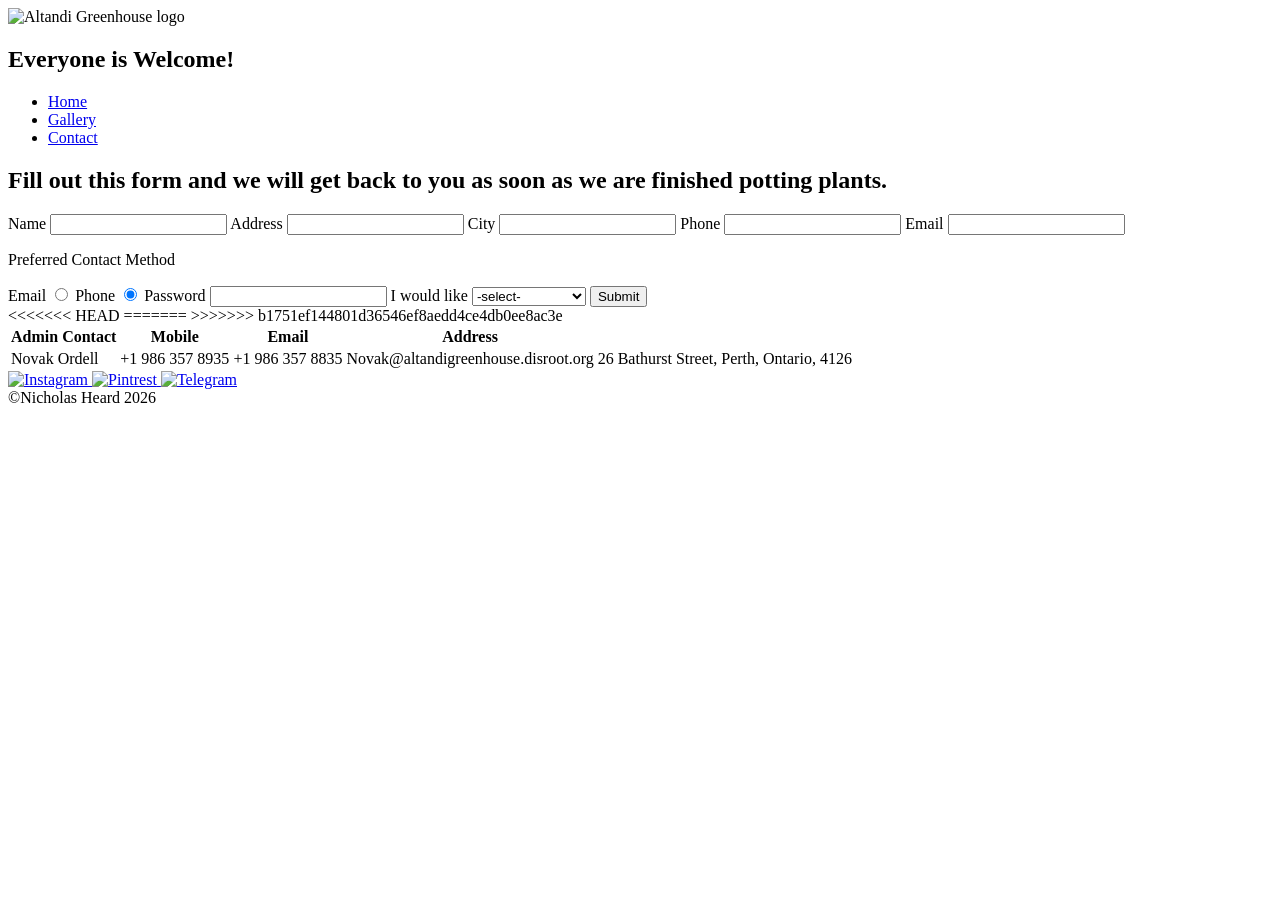
==== html/contact.html @ a4b14054 "Add files via upload" ====
<!DOCTYPE html>
<html lang="zxx">
  <head>
    <meta charset="UTF-8">
    <meta name="viewport" content="width=device-width, initial-scale=1.0">
    <title>Altandi Greenhouse</title>
    <link rel="stylesheet" href="css/style.css" type="text/css">
  </head>

  <body>
    <article class="container">
      <header class="header">
        <img
          id="logo"
          src="img/logo001_v6_2024-09-07_200x200.png"
          alt="Altandi Greenhouse logo">

        <div id="background">
          <h1>Everyone is Welcome!</h1>
        </div>
      </header>

      <nav>
        <ul class="navigation">
          <li><a href="index.html">Home</a></li>
          <li><a href="html/gallery.html">Gallery</a></li>
          <li><a href="html/contact.html">Contact</a></li>
        </ul>
      </nav>
      
      <section>
        <form class="contact-form">
          <h2>Fill out this form and we will get back to you as soon as we are finished potting plants.</h2>
          <div>
            <label for="name">Name</label>
            <input type="text" id="name" name="name">
            <label for="address">Address</label>
            <input type="text" id="street" name="street">
            <label for="address">City</label>
            <input type="text" id="address" name="City">
            <label for="phone">Phone</label>
            <input type="text" id="phone" name="Phone">
            <label for="email">Email</label>
            <input type="email" id="email" name="email">
            <p class="form-question">Preferred Contact Method</p>
            <label for="radio1">Email</label>
            <input type="radio" id="radio1" name="contact_preference" value="email" checked>
            <label for="radio2">Phone</label>
            <input type="radio" id="radio2" name="contact_preference" value="phone" checked>
            <label for="password">Password</label>
            <input type="password" id="password" name="Password">
            <label for="dropdown">I would like</label>
            <select id="dropdown">
              <option disabled selected="selected">-select-</option>
              <option value="1">More Info</option>
              <option value="2">Place an Order</option>
              <option value="3">Offer Feedback</option>
              <option value="4">Other</option>
            </select>
            <button type="submit">Submit</button>
          </div> 
        </form>

        <table id="table">
        <tr>
          <th>Admin Contact</th>
          <th>Mobile</th>
          <th>Email</th>
          <th>Address</th>
        </tr>
        <tr>
           <td>Novak Ordell</td>
<<<<<<< HEAD
           <td>+1 986 357 8935</td>
=======
           <td>+1 986 357 8835</td>
>>>>>>> b1751ef144801d36546ef8aedd4ce4db0ee8ac3e
           <td>Novak@altandigreenhouse.disroot.org</td>
           <td>26 Bathurst Street, Perth, Ontario, 4126</td>
        </tr>
       </table>
      </section>
 
     <footer>
       <div class="footer">
          <a href="https://www.instagram.com/accounts/login/">
            <img
            id="insta"
            src="img/social001_v2_2024-09-03_50x50_12kb.jpeg"
            alt="Instagram">
          </a>

          <a href="https://www.pinterest.com/login/">
            <img
            id="pin"
            src="img/social002_v3_2024-09-03_50x50_6kb.jpg"
            alt="Pintrest">
          </a>

          <a href="https://web.telegram.org/a/">
            <img
            id="tele"
            src="img/social003_v3_2024-09-04_50x50_3kb.jpeg"
            alt="Telegram">
          </a>
        </div>
        <span> ©Nicholas Heard 2026</span>
      </footer>
    </article>
  </body>
</html>
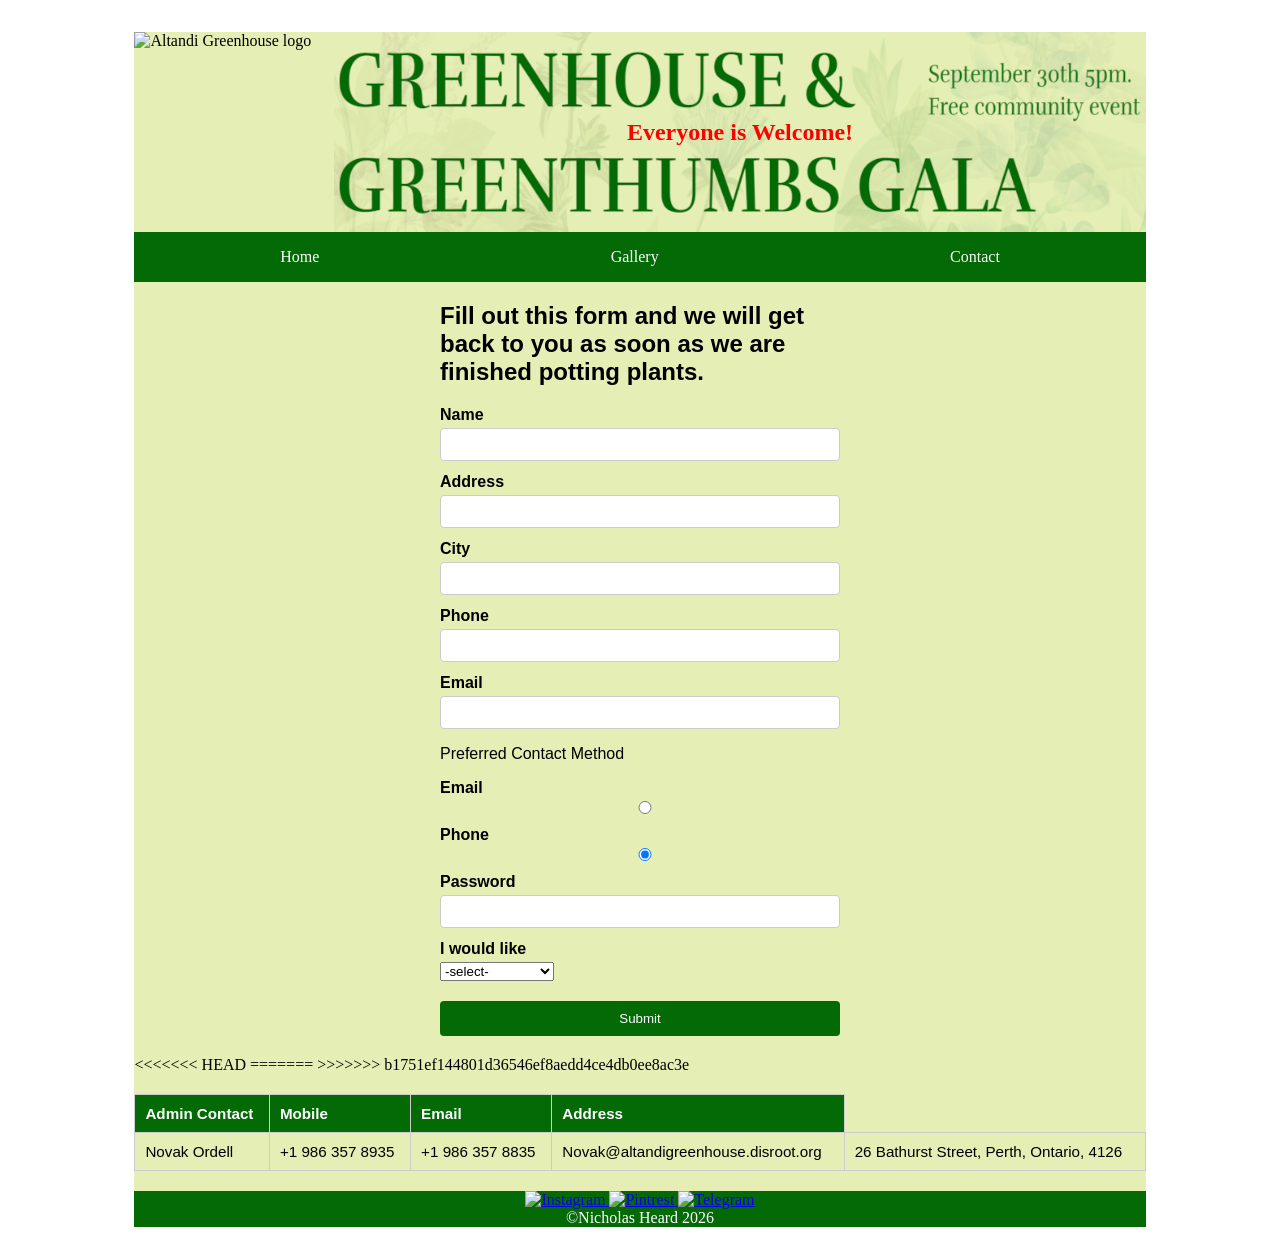
==== commit 273d819a: "Update stylesheet link path in contact.html" ====
--- a/html/contact.html
+++ b/html/contact.html
@@ -4,7 +4,7 @@
     <meta charset="UTF-8">
     <meta name="viewport" content="width=device-width, initial-scale=1.0">
     <title>Altandi Greenhouse</title>
-    <link rel="stylesheet" href="css/style.css" type="text/css">
+    <link rel="stylesheet" href="../css/style.css" type="text/css"> 
   </head>
 
   <body>
--- a/css/style.css
+++ b/css/style.css
@@ -0,0 +1,290 @@
+.container {
+  display: flex;
+  flex-direction: column;
+  max-width: 100%;
+  width: 80%;
+  margin: 2em auto;
+  background-color: #e5eeb5;
+}
+
+.header {
+  display: flex;
+  align-items: center;
+  width: 100%;
+  margin-bottom: 0;
+  padding: 0;
+}
+
+#logo {
+  width: 200px;
+  height: 200px;
+  flex-shrink: 0;
+}
+
+#background {
+  display: flex;
+  justify-content: center;
+  align-items: center;
+  flex-grow: 1;
+  height: 200px;
+  background-image: url("../img/banner001_v4_2024-09-07_1000x200.png");
+  background-repeat: no-repeat;
+  background-size: 100% 100%;
+  background-position: center;
+}
+
+#background h1 {
+  animation: neon-flash 0.8s infinite steps(2, start) !important;
+  display: block !important;
+  visibility: visible !important;
+  color: rgb(253, 1, 1);
+}
+
+@keyframes neon-flash {
+  0% {
+    opacity: 1;
+  }
+  50% {
+    opacity: 0;
+  }
+  100% {
+    opacity: 1;
+  }
+}
+
+ul {
+  display: flex;
+  justify-content: space-around;
+  list-style-type: none;
+  background-color: #036a06;
+  padding: 0;
+  margin: 0;
+}
+
+li a {
+  display: block;
+  color: white;
+  text-align: center;
+  padding: 16px 30px;
+  text-decoration: none;
+}
+
+li a:hover {
+  background-color: #06d80dd8;
+}
+
+.text-container {
+  display: flex;
+  flex-direction: row;
+  align-items: flex-start;
+  text-align: center;
+  max-width: 100%;
+  height: auto;
+<<<<<<< HEAD
+  margin: 2em 1em;
+=======
+  margin: 0;
+  padding: 0;
+>>>>>>> b1751ef144801d36546ef8aedd4ce4db0ee8ac3e
+}
+
+#text-left {
+  display: flex;
+  flex-direction: column;
+<<<<<<< HEAD
+  gap: 1em;
+  flex: 1;
+  margin: 1em;
+  padding: 1%;
+=======
+  flex: 1;
+  margin: 1em;
+  padding: 0;
+>>>>>>> b1751ef144801d36546ef8aedd4ce4db0ee8ac3e
+}
+
+#chair-container {
+  flex-shrink: 0;
+  width: 50%;
+  margin: 1em;
+  padding: 0%;
+}
+
+#main-chair {
+  width: 100%;
+  height: auto;
+  display: flex;
+}
+
+.gallery {
+  display: flex;
+  flex-wrap: wrap;
+  justify-content: center;
+}
+
+.gallery-pics {
+  width: 30%;
+  margin: 1em;
+  text-align: center;
+}
+
+#gal1 {
+  width: 100%;
+}
+
+#gal2 {
+  width: 100%;
+}
+
+#gal3 {
+  width: 100%;
+}
+
+form {
+  border-radius: 10px;
+  margin-top: 10px;
+  margin-bottom: 100px;
+  margin-left: 600px;
+  gap: 1em;
+}
+
+.contact-form {
+  max-width: 400px;
+  margin: 20px auto;
+  font-family: sans-serif;
+}
+
+.contact-form label,
+.contact-form input,
+.contact-form button {
+  display: block;
+  width: 100%;
+  box-sizing: border-box;
+}
+
+.contact-form label {
+  margin-top: 12px;
+  margin-bottom: 4px;
+  font-weight: bold;
+}
+
+.contact-form input,
+.contact-form textarea {
+  padding: 8px;
+  border: 1px solid #ccc;
+  border-radius: 4px;
+}
+
+.contact-form button {
+  margin-top: 20px;
+  padding: 10px;
+  background-color: #036a06;
+  color: white;
+  border: none;
+  border-radius: 4px;
+  cursor: pointer;
+}
+
+.contact-form button:hover {
+  background-color: #036a06;
+}
+
+#table {
+  width: 100%;
+  border-collapse: collapse;
+  margin: 20px 0;
+  font-family: sans-serif;
+  font-size: 0.95rem;
+}
+
+#table th,
+#table td {
+  border: 1px solid #cccccc;
+  padding: 10px;
+  text-align: left;
+}
+
+#table th {
+  background-color: #036a06;
+  color: white;
+}
+
+footer {
+  display: flex;
+  flex-direction: column;
+  align-items: center;
+  background-color: #036a06;
+}
+
+#insta {
+  max-width: 100%;
+  height: auto;
+}
+
+#pin {
+  max-width: 100%;
+  height: auto;
+}
+
+#tele {
+  max-width: 100%;
+  height: auto;
+}
+
+footer > span {
+  color: #ffffff;
+  text-align: center;
+  justify-content: center;
+}
+
+.sitemap {
+  font-family: Arial, sans-serif;
+  margin: 20px;
+  background-color: #f4f4f4;
+}
+
+<<<<<<< HEAD
+=======
+ul {
+  display: flex !important;
+  list-style-type: none;
+  background-color: ;
+  margin: 0 0 30px 0;
+  padding: 0;
+}
+
+li a {
+  display: inline-block;
+  color: white;
+  text-align: center;
+  padding: 16px 30px;
+  text-decoration: none;
+}
+
+li a:hover {
+  background-color: #06d80dd8;
+}
+
+>>>>>>> b1751ef144801d36546ef8aedd4ce4db0ee8ac3e
+h2 {
+  color: #333;
+  margin-top: 20px;
+}
+
+body > ul ~ ul {
+  display: block !important; 
+  list-style-type: disc;
+  background-color: transparent;
+  padding-left: 20px;
+}
+
+body > ul ~ ul li a {
+  display: inline;
+  color:#0275d8;
+  padding: 0;
+}
+
+body > ul ~ ul li a:hover {
+  background-color: transparent;
+  text-decoration: underline;
+}
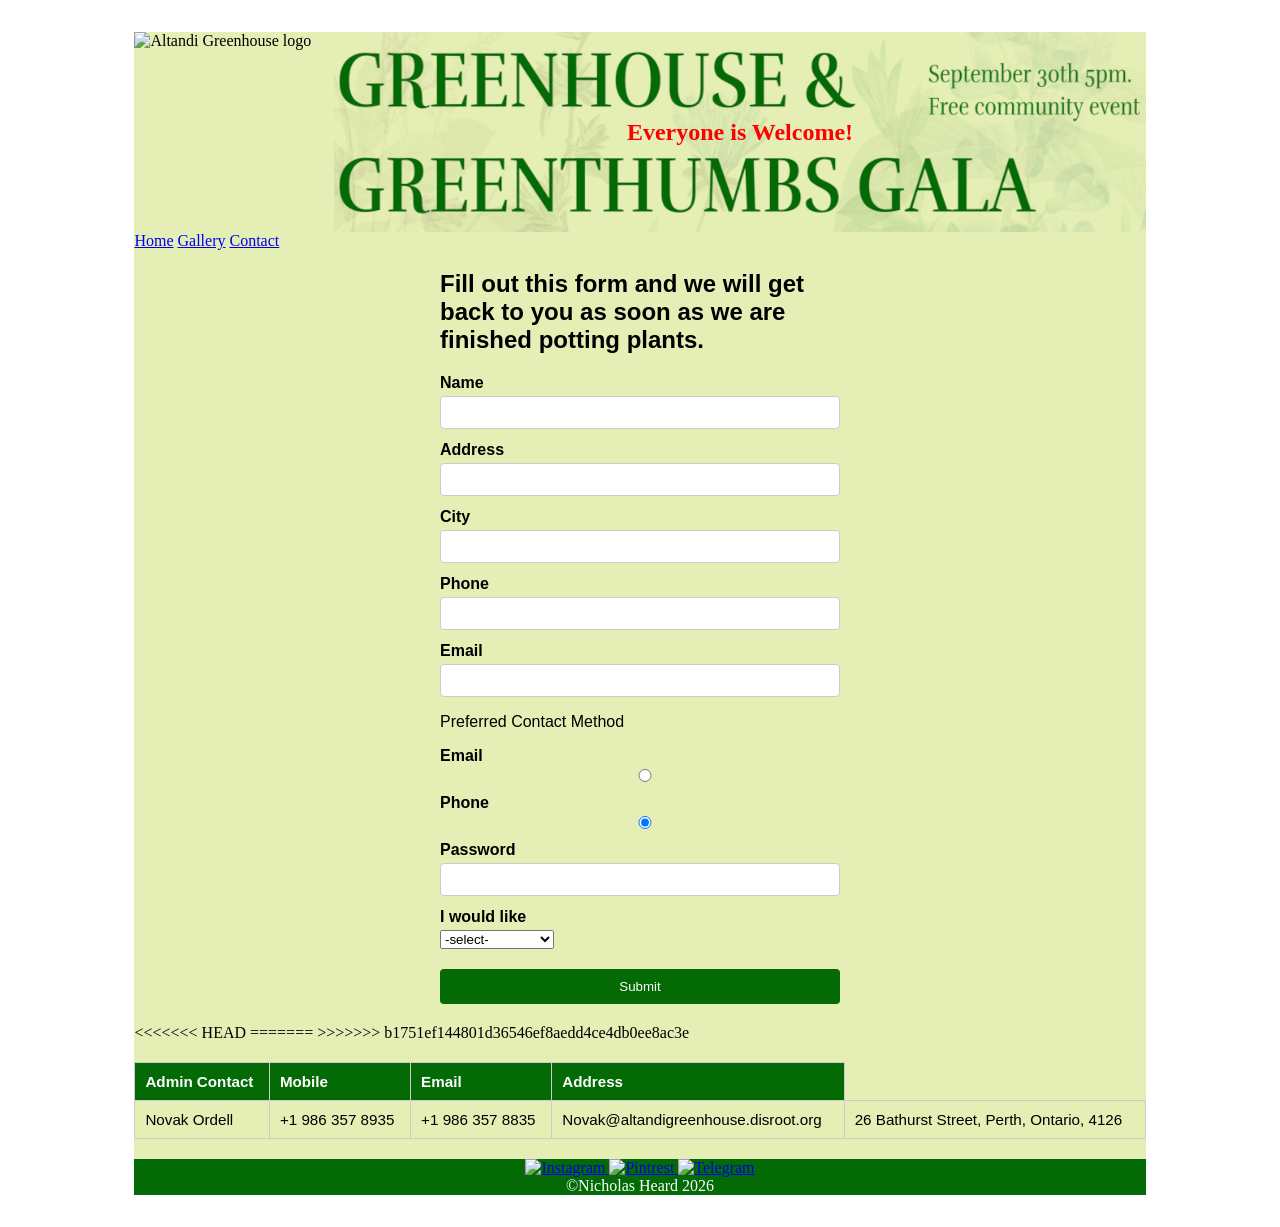
==== commit 8dab5347: "Simplify navigation links in contact.html" ====
--- a/html/contact.html
+++ b/html/contact.html
@@ -21,11 +21,9 @@
       </header>
 
       <nav>
-        <ul class="navigation">
-          <li><a href="index.html">Home</a></li>
-          <li><a href="html/gallery.html">Gallery</a></li>
-          <li><a href="html/contact.html">Contact</a></li>
-        </ul>
+        <a href="../index.html">Home</a>
+        <a href="gallery.html">Gallery</a>
+        <a href="contact.html">Contact</a>
       </nav>
       
       <section>
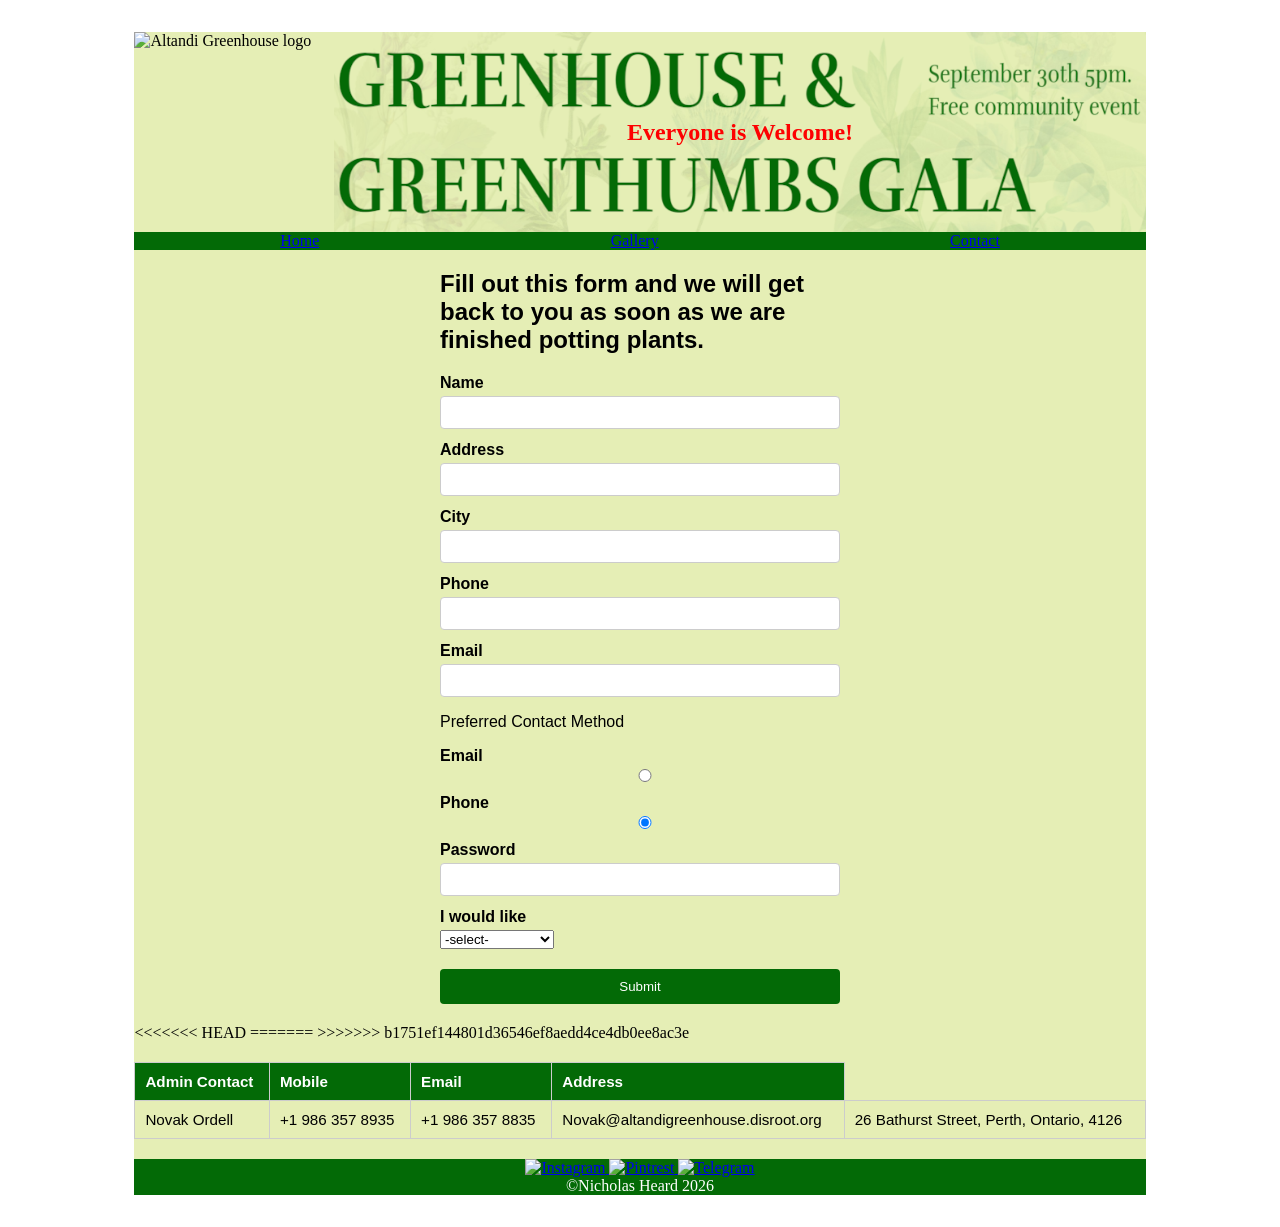
==== commit 38708e05: "Wrap navigation links in a list" ====
--- a/html/contact.html
+++ b/html/contact.html
@@ -21,9 +21,11 @@
       </header>
 
       <nav>
-        <a href="../index.html">Home</a>
-        <a href="gallery.html">Gallery</a>
-        <a href="contact.html">Contact</a>
+        <ul class="navigation">
+         <a href="../index.html">Home</a>
+         <a href="gallery.html">Gallery</a>
+         <a href="contact.html">Contact</a>
+        </ul>
       </nav>
       
       <section>
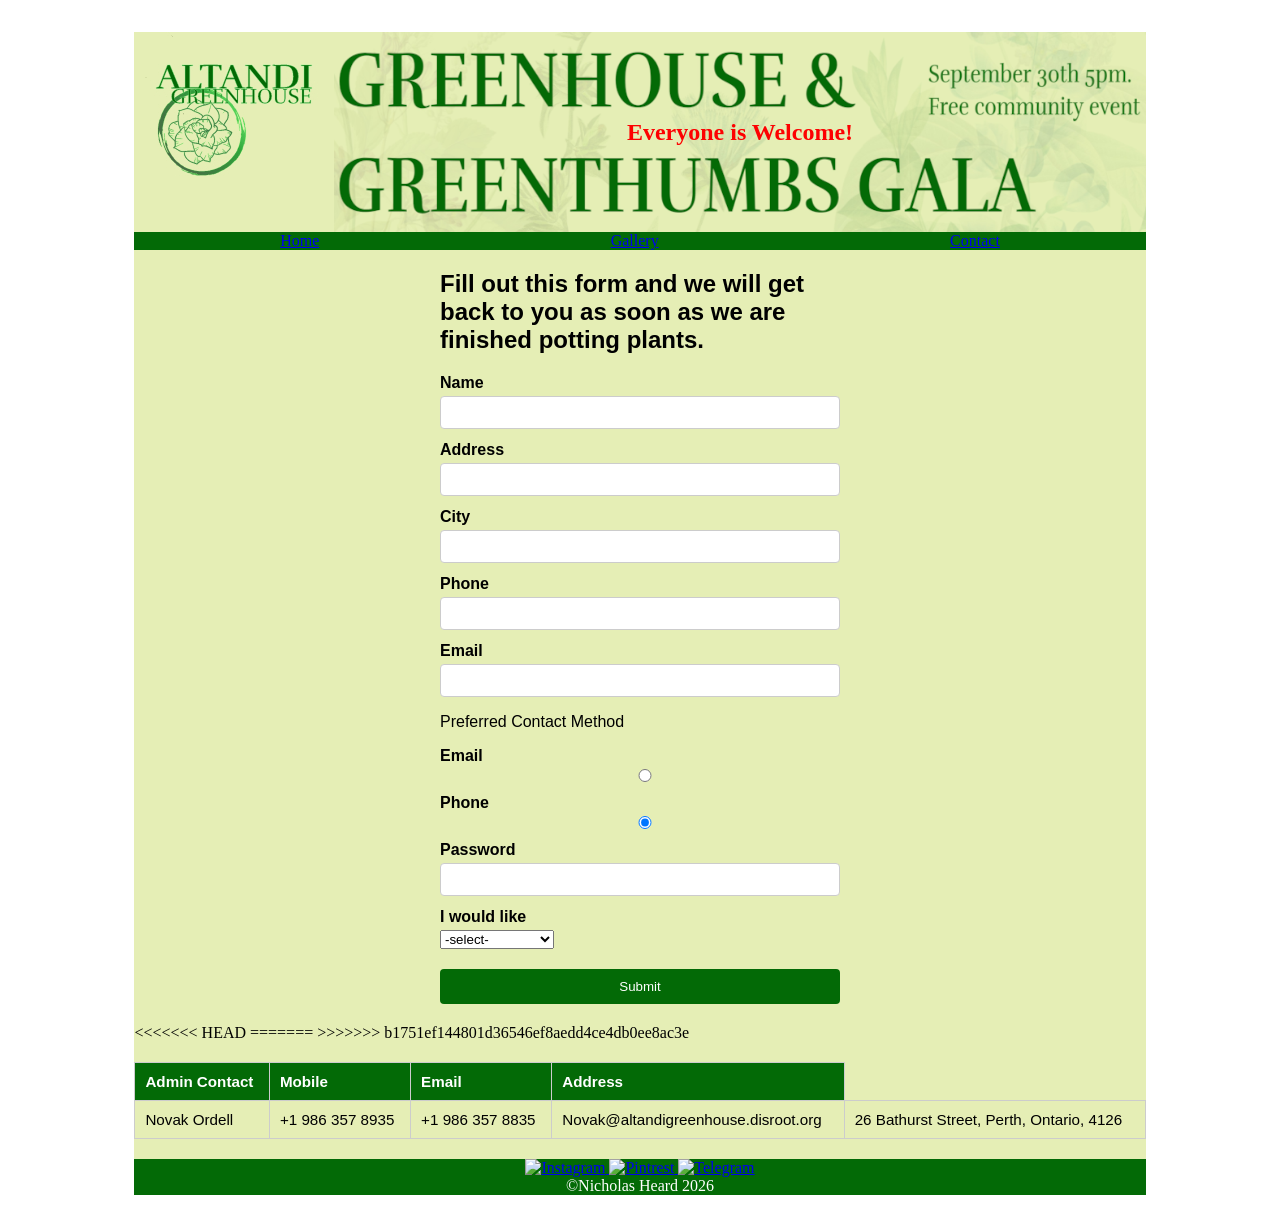
==== commit a4123c18: "Fix file paths in contact.html Updated file paths for stylesheet and logo image." ====
--- a/html/contact.html
+++ b/html/contact.html
@@ -4,7 +4,7 @@
     <meta charset="UTF-8">
     <meta name="viewport" content="width=device-width, initial-scale=1.0">
     <title>Altandi Greenhouse</title>
-    <link rel="stylesheet" href="../css/style.css" type="text/css"> 
+    <link rel="stylesheet" href="../css/style.css"> 
   </head>
 
   <body>
@@ -12,7 +12,7 @@
       <header class="header">
         <img
           id="logo"
-          src="img/logo001_v6_2024-09-07_200x200.png"
+          src="../img/logo001_v6_2024-09-07_200x200.png"
           alt="Altandi Greenhouse logo">
 
         <div id="background">
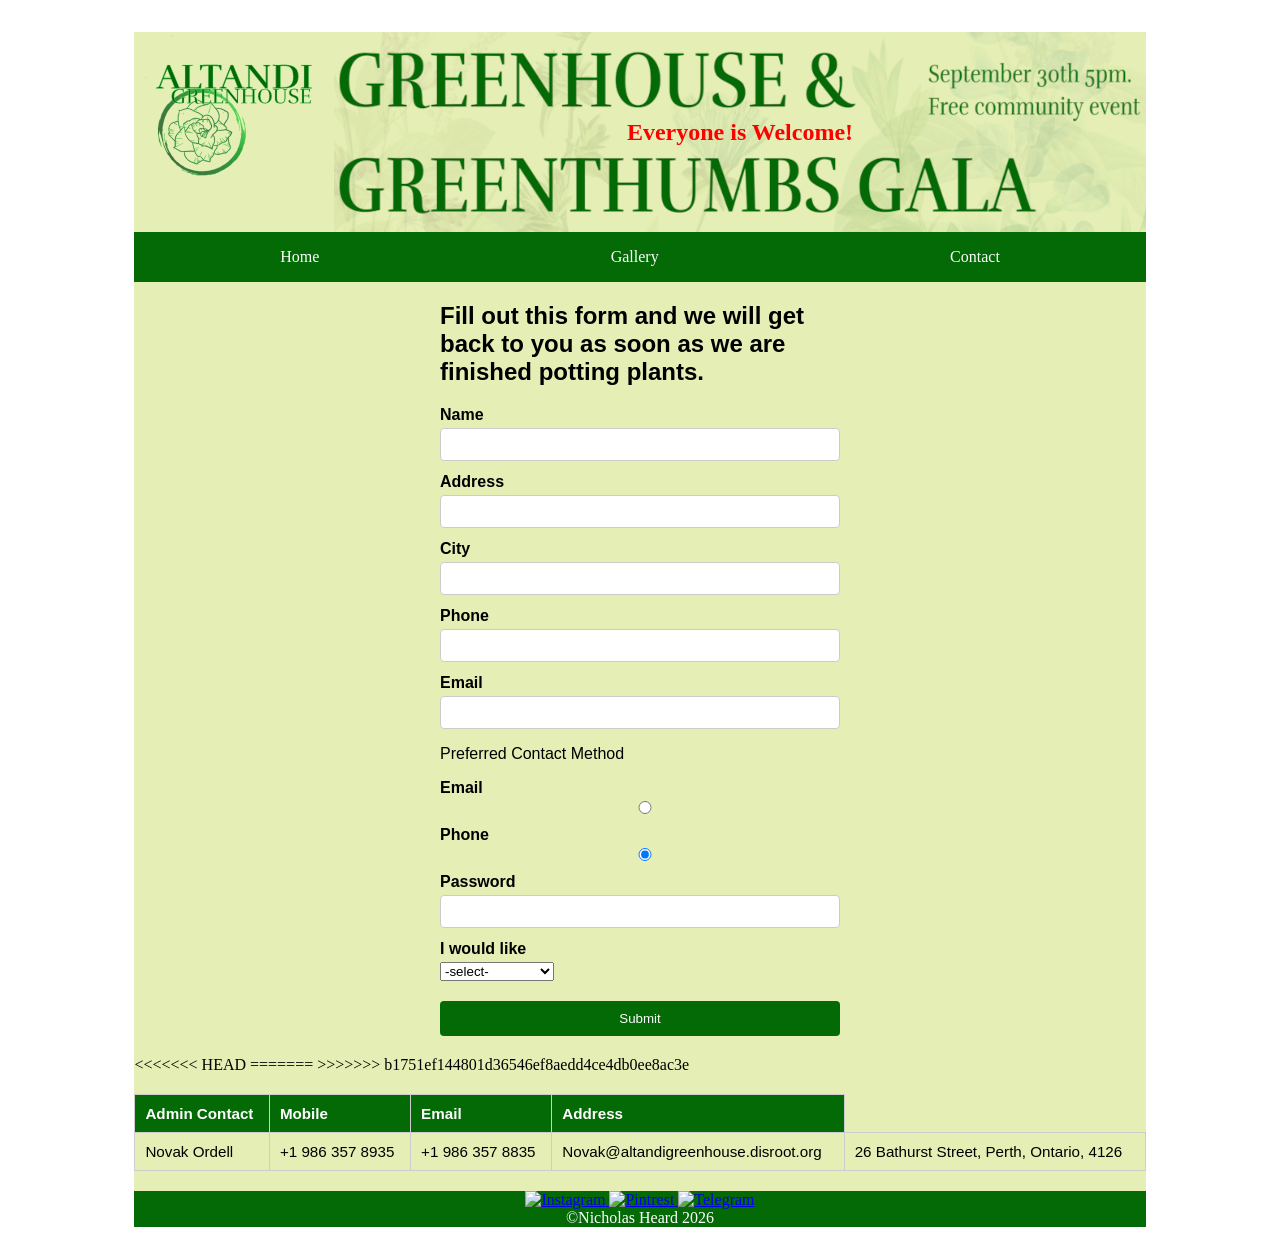
==== commit caddf566: "Change navigation links to list items" ====
--- a/html/contact.html
+++ b/html/contact.html
@@ -22,9 +22,9 @@
 
       <nav>
         <ul class="navigation">
-         <a href="../index.html">Home</a>
-         <a href="gallery.html">Gallery</a>
-         <a href="contact.html">Contact</a>
+         <li><a href="../index.html">Home</li></a>
+         <li><a href="gallery.html">Gallery</li></a>
+         <li><a href="contact.html">Contact</li></a>
         </ul>
       </nav>
       
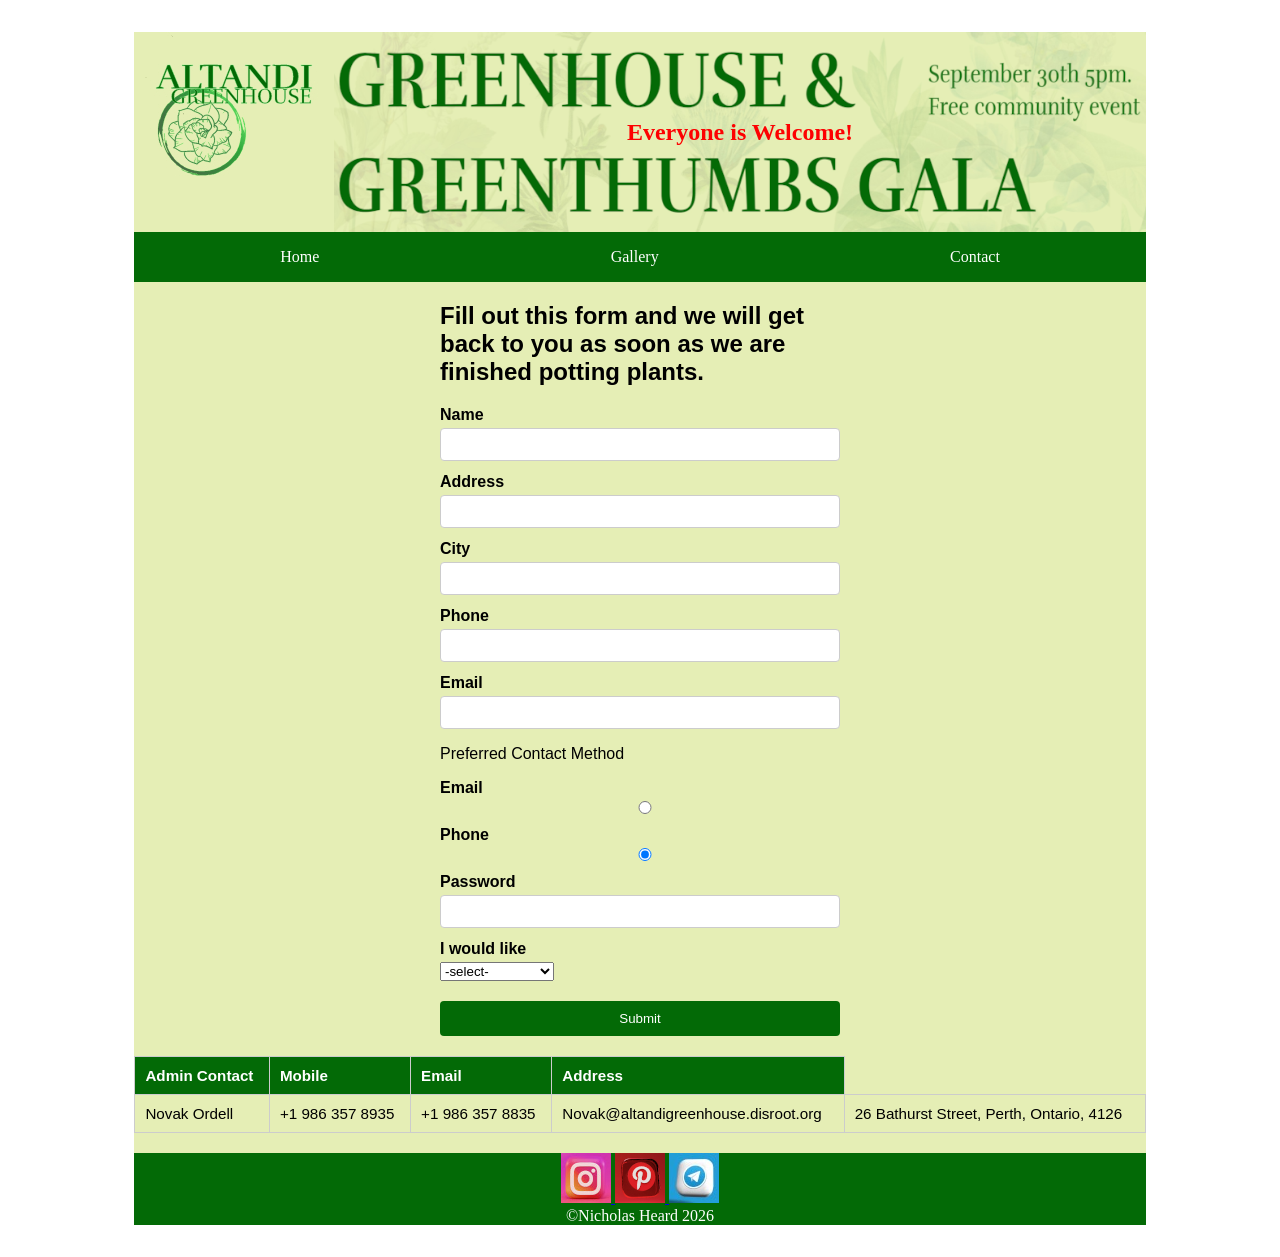
==== commit a5a039c7: "Fix phone number and update image source paths Updated phone number and corrected image paths for so" ====
--- a/html/contact.html
+++ b/html/contact.html
@@ -70,11 +70,8 @@
         </tr>
         <tr>
            <td>Novak Ordell</td>
-<<<<<<< HEAD
            <td>+1 986 357 8935</td>
-=======
            <td>+1 986 357 8835</td>
->>>>>>> b1751ef144801d36546ef8aedd4ce4db0ee8ac3e
            <td>Novak@altandigreenhouse.disroot.org</td>
            <td>26 Bathurst Street, Perth, Ontario, 4126</td>
         </tr>
@@ -86,21 +83,21 @@
           <a href="https://www.instagram.com/accounts/login/">
             <img
             id="insta"
-            src="img/social001_v2_2024-09-03_50x50_12kb.jpeg"
+            src="../img/social001_v2_2024-09-03_50x50_12kb.jpeg"
             alt="Instagram">
           </a>
 
           <a href="https://www.pinterest.com/login/">
             <img
             id="pin"
-            src="img/social002_v3_2024-09-03_50x50_6kb.jpg"
+            src="../img/social002_v3_2024-09-03_50x50_6kb.jpg"
             alt="Pintrest">
           </a>
 
           <a href="https://web.telegram.org/a/">
             <img
             id="tele"
-            src="img/social003_v3_2024-09-04_50x50_3kb.jpeg"
+            src="../img/social003_v3_2024-09-04_50x50_3kb.jpeg"
             alt="Telegram">
           </a>
         </div>
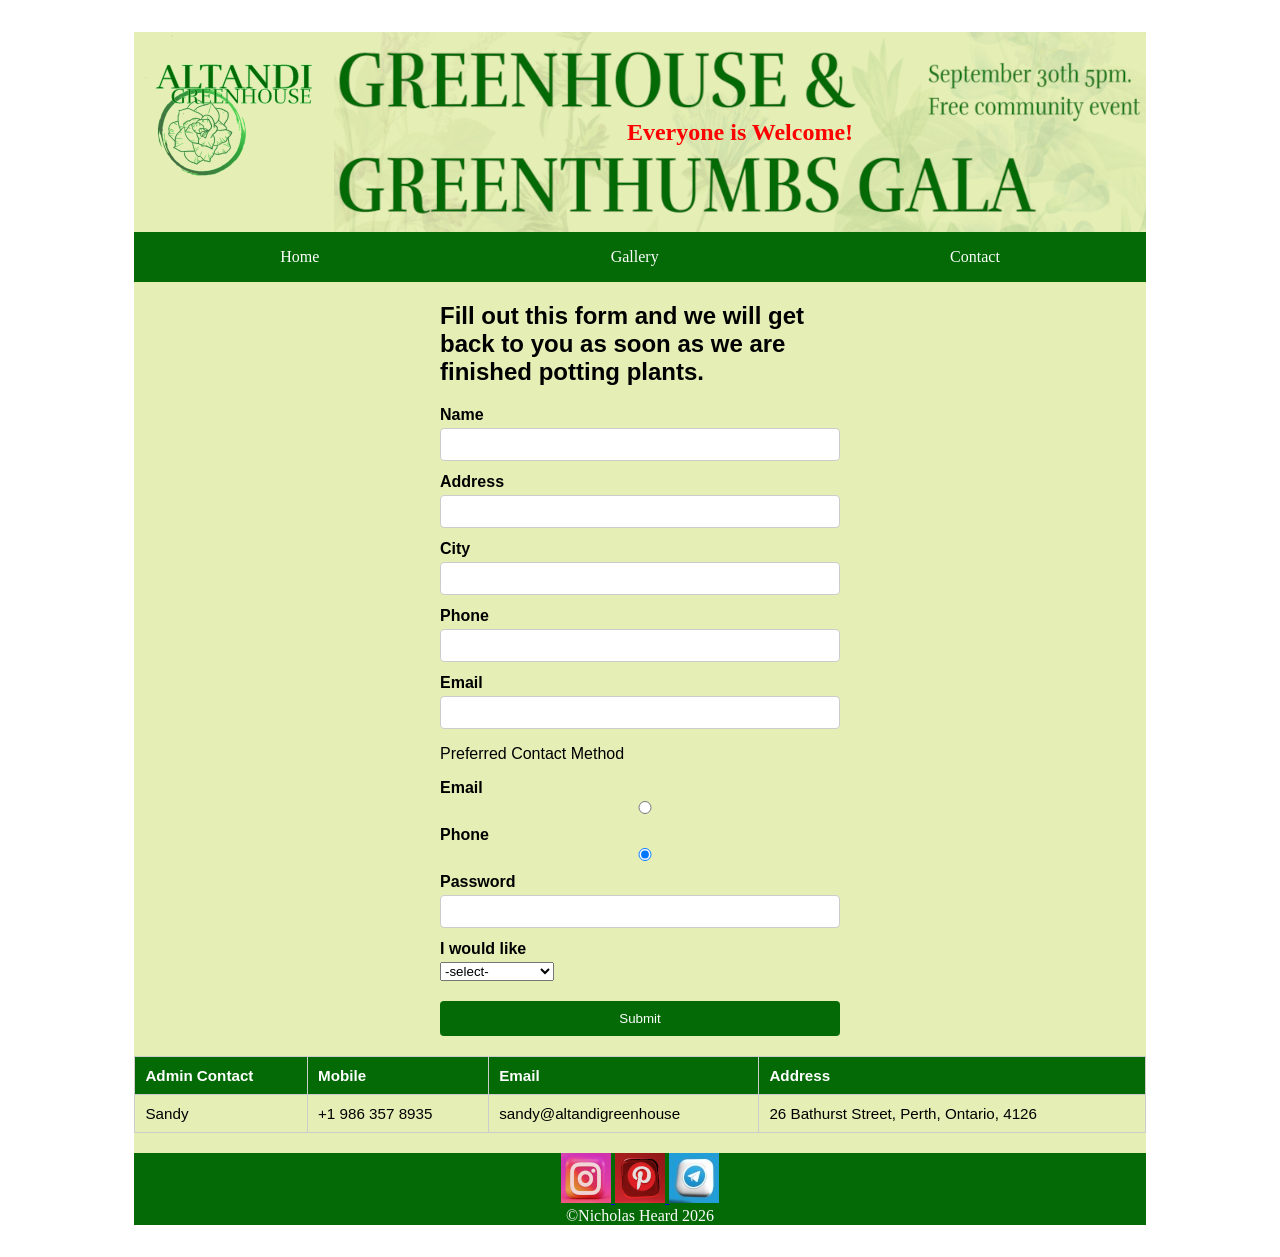
==== commit 4c54a317: "Update contact information for Sandy" ====
--- a/html/contact.html
+++ b/html/contact.html
@@ -69,10 +69,9 @@
           <th>Address</th>
         </tr>
         <tr>
-           <td>Novak Ordell</td>
+           <td>Sandy</td>
            <td>+1 986 357 8935</td>
-           <td>+1 986 357 8835</td>
-           <td>Novak@altandigreenhouse.disroot.org</td>
+           <td>sandy@altandigreenhouse</td>
            <td>26 Bathurst Street, Perth, Ontario, 4126</td>
         </tr>
        </table>
